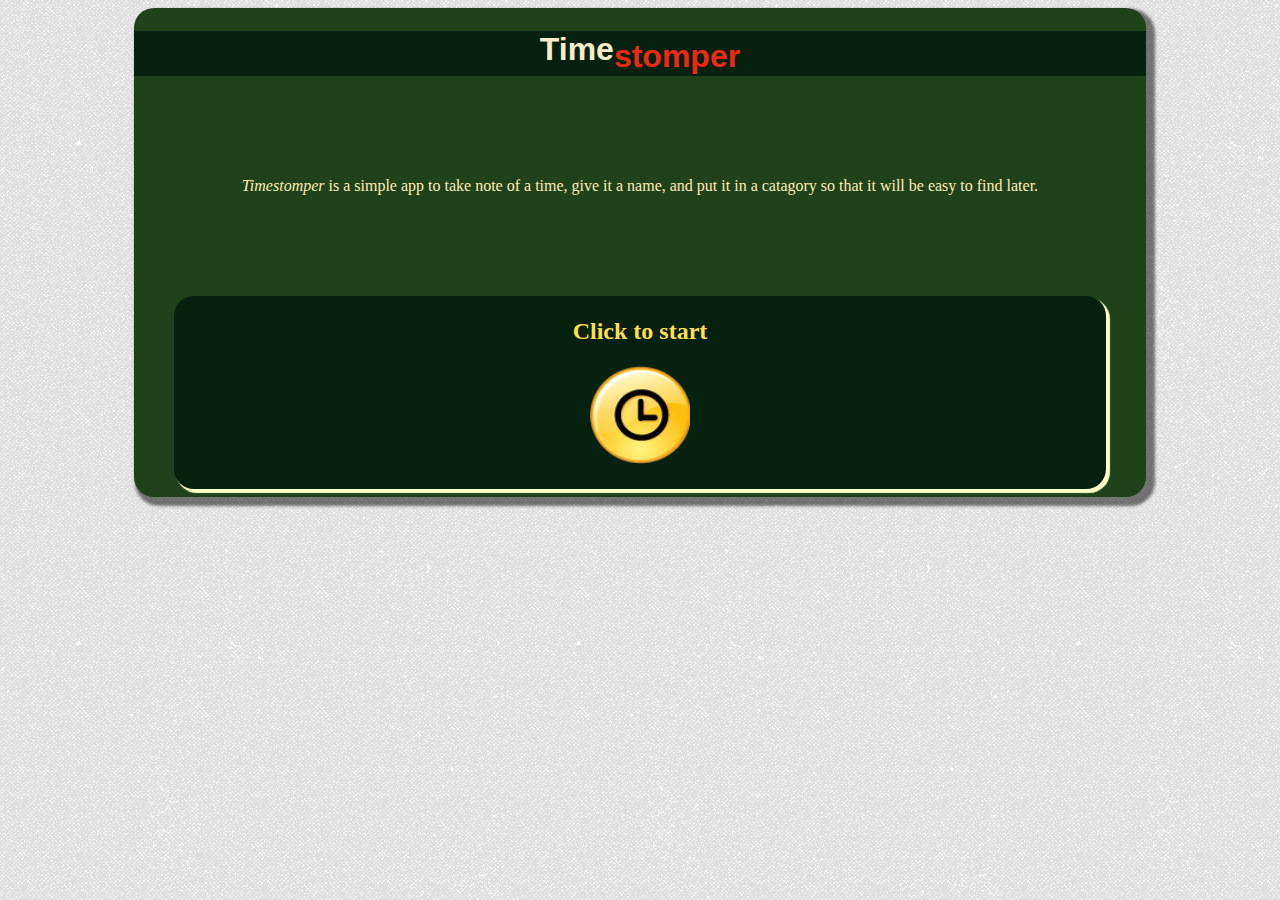
==== index.html @ 5caccbcf "initialize" ====
<!DOCTYPE html>
<!-- Jeremy Criddle -->
<!-- Visual Frameworks 1302 -->
<!-- Project 4 -->
<!-- Timestomper -->

<html>
<head>
	<meta charset="utf-8"/>
    <meta name="description" content="Timestamp app"/>
    <meta name="keywords" content="timestomper, timestamp, vfw project 3"/>
    <meta name="robots" content="noindex, nofollow"/>
    <meta name="viewport" content="user-scalable=no, width=device-width"/>
    <link rel="stylesheet" type="text/css" href="css/style.css">
    <title>Timestomper</title>
 
</head>
<body>
	<div>
        <header>
            <h1>Time<span>stomper</span></h1>
        </header>
        <section>
            <p><em>Timestomper</em> is a simple app to take note of a time, give it a name, and put it in a catagory so that it will be easy to find later.</p>
            <nav>
            <h2>Click to start</h2>
            <a href="additem.html">
    		<img border="0" alt="clock" src="img/stompbutton.png" width="100" height="100"></a>
            </nav>
    </section>
    </div>
    <script src="js/main.js"></script>
</body>
</html>
---- css/style.css ----
/*   additem.html
*    Jeremy Criddle
*    VFW 1302	
*    Project 4
*/




h1 {
	font-family: Verdana, Geneva, sans-serif;
	color: #F7ECC9;
	background-color: #072111;
}



body {
	background-image: url(../img/bkgTexture.png);
	background-repeat: repeat;
	
}

div {
	background-color: #20421B;
	color: #FFEBB8;
	background-repeat: no-repeat;
	text-align: center;
	width: 80%;
	margin-right: 10%;
	margin-left: 10%;
	padding-bottom: 8px;
	padding-top: 2px;
	-moz-border-radius: 20px;
	border-radius: 20px;
	-webkit-box-shadow: 5px 5px 3px 4px rgba(0,0,0,0.5);
	-moz-box-shadow: 5px 5px 3px 4px rgba(0,0,0,0.5);
	box-shadow: 5px 5px 3px 4px rgba(0,0,0,0.5);
}

span {
	color: #EB2917;
	font-family: "Arial Black", Gadget, sans-serif;
	vertical-align: sub;		
}
a {
	color: rgba(235,41,24,1);
	background-position: center;
}

h2 {
	font-family: "Times New Roman", Times, serif;
	color: #FEDE52;
}

header {
	margin-bottom: 10%;
}


nav {
	background-color: #072111;
	-moz-border-radius: 20px;
	border-radius: 20px;
	margin-right: 40px;
	margin-left: 40px;
	margin-top: 10%;
	-webkit-box-shadow: 3px 3px 1px 1px rgba(255,255,204,1);
	-moz-box-shadow: 3px 3px 1px 1px rgba(255,255,204,1);
	box-shadow: 3px 3px 1px 1px rgba(255,255,204,1);
	padding-top: 2px;
	padding-bottom: 20px;
}
ul {
	text-align: justify;
}

li {
	list-style-type: square;
}


label {
	display: block;
}

fieldset {
	margin-right: 15%;
	margin-left: 15%;
	border: medium ridge #F7ECC9;
	-moz-border-radius: 2px;
	border-radius: 2px;
	
}

.buttons {
	background-color: #FEDE52;
	-moz-border-radius: 7px;
	border-radius: 7px;
}
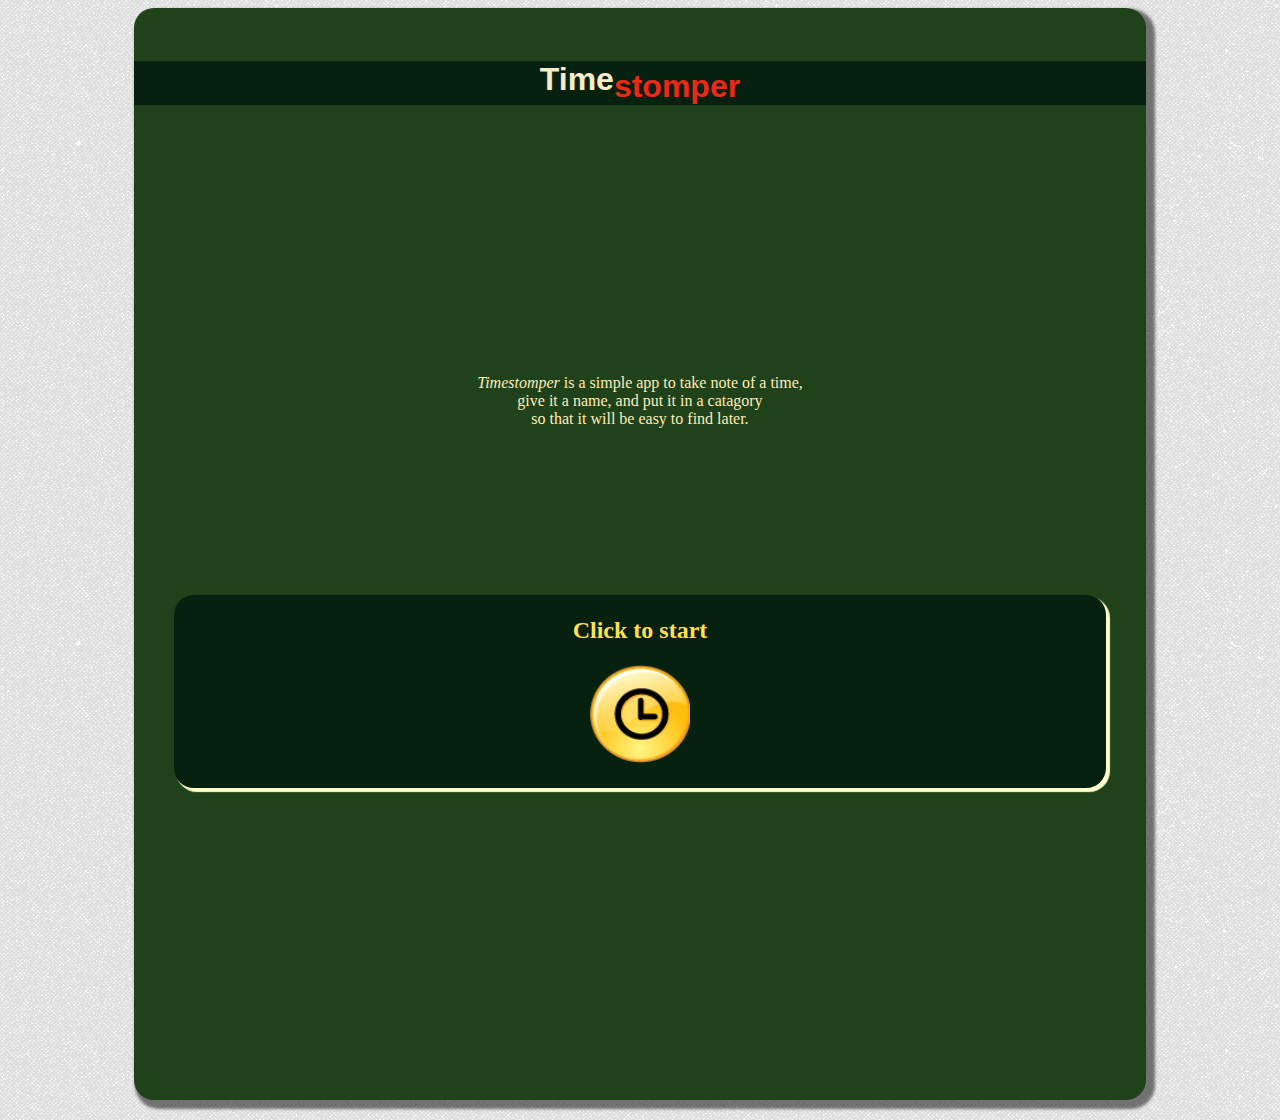
==== commit 326fd18a: "add img" ====
--- a/index.html
+++ b/index.html
@@ -21,7 +21,9 @@
             <h1>Time<span>stomper</span></h1>
         </header>
         <section>
-            <p><em>Timestomper</em> is a simple app to take note of a time, give it a name, and put it in a catagory so that it will be easy to find later.</p>
+        	<article>
+            	<p><em>Timestomper</em> is a simple app to take note of a time,	<br /> give it a name, and put it in a catagory<br /> so that it will be easy to find later.</p>
+            </article> 
             <nav>
             <h2>Click to start</h2>
             <a href="additem.html">
--- a/css/style.css
+++ b/css/style.css
@@ -20,11 +20,13 @@
 	background-repeat: repeat;
 	
 }
-
+article {
+	padding: 5%;
+	margin-top: 20%;	
+}
 div {
 	background-color: #20421B;
 	color: #FFEBB8;
-	background-repeat: no-repeat;
 	text-align: center;
 	width: 80%;
 	margin-right: 10%;
@@ -36,6 +38,7 @@
 	-webkit-box-shadow: 5px 5px 3px 4px rgba(0,0,0,0.5);
 	-moz-box-shadow: 5px 5px 3px 4px rgba(0,0,0,0.5);
 	box-shadow: 5px 5px 3px 4px rgba(0,0,0,0.5);
+	margin-bottom: 20px;
 }
 
 span {
@@ -54,6 +57,7 @@
 }
 
 header {
+	margin-top:5%;
 	margin-bottom: 10%;
 }
 
@@ -65,6 +69,7 @@
 	margin-right: 40px;
 	margin-left: 40px;
 	margin-top: 10%;
+	margin-bottom: 30%;
 	-webkit-box-shadow: 3px 3px 1px 1px rgba(255,255,204,1);
 	-moz-box-shadow: 3px 3px 1px 1px rgba(255,255,204,1);
 	box-shadow: 3px 3px 1px 1px rgba(255,255,204,1);
@@ -98,3 +103,7 @@
 	-moz-border-radius: 7px;
 	border-radius: 7px;
 }
+
+#asec {
+	margin-bottom: 10%;
+}
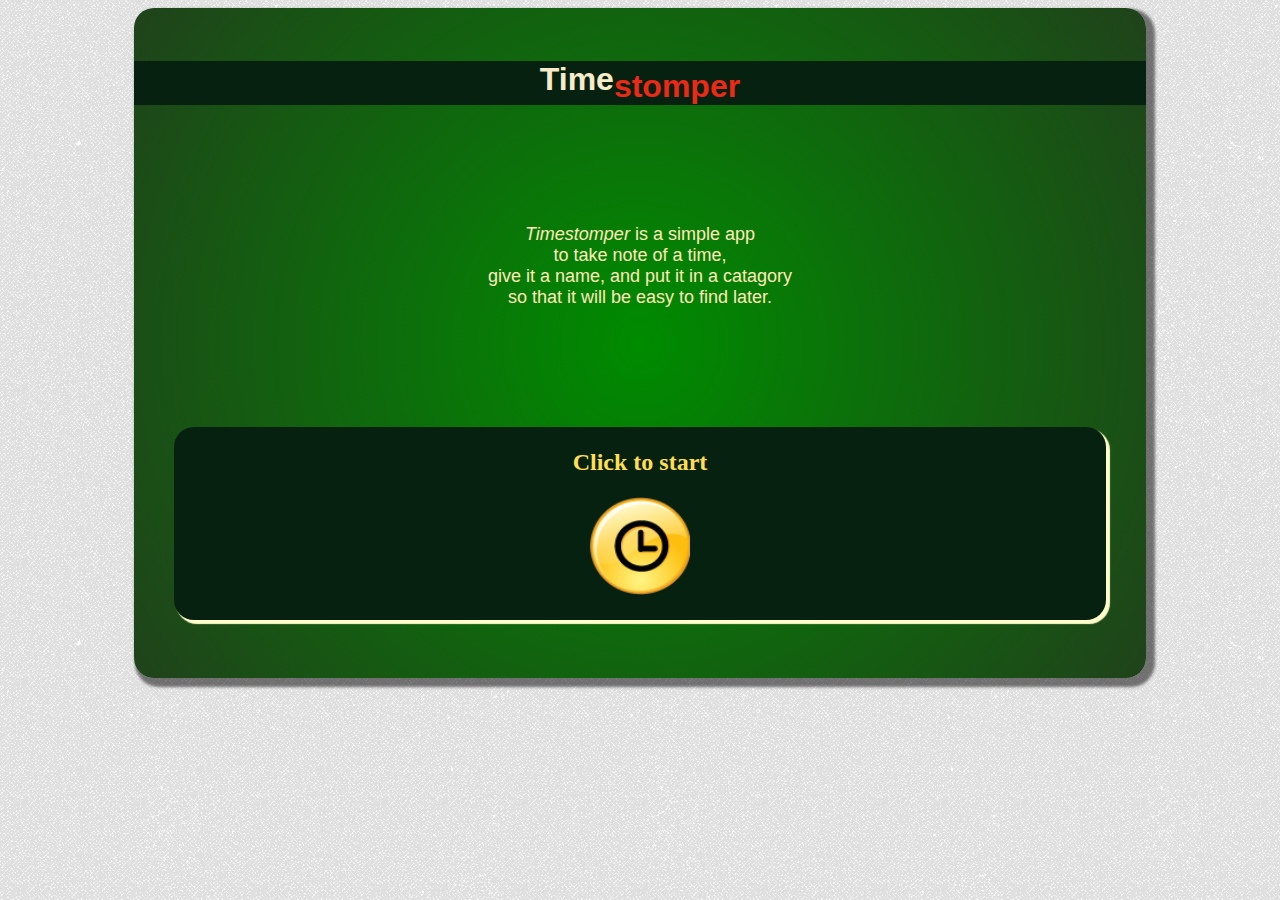
==== commit 3104bca9: "radial" ====
--- a/index.html
+++ b/index.html
@@ -22,7 +22,7 @@
         </header>
         <section>
         	<article>
-            	<p><em>Timestomper</em> is a simple app to take note of a time,	<br /> give it a name, and put it in a catagory<br /> so that it will be easy to find later.</p>
+            	<p><em>Timestomper</em> is a simple app <br />to take note of a time, <br />give it a name, and put it in a catagory<br /> so that it will be easy to find later.</p>
             </article> 
             <nav>
             <h2>Click to start</h2>
--- a/css/style.css
+++ b/css/style.css
@@ -12,20 +12,25 @@
 	color: #F7ECC9;
 	background-color: #072111;
 }
-
-
-
 body {
 	background-image: url(../img/bkgTexture.png);
-	background-repeat: repeat;
-	
+	background-repeat: repeat;	
 }
 article {
 	padding: 5%;
-	margin-top: 20%;	
+	font-family: "Lucida Sans Unicode", "Lucida Grande", sans-serif;
+	font-size: large;
+	
 }
 div {
-	background-color: #20421B;
+	/* Safari 5.1, Chrome 10+ */
+	background: -webkit-radial-gradient(circle, #008B00, #20421B);
+	/* Firefox 3.6+ */
+	background: -moz-radial-gradient(circle, #008B00, #20421B);
+	/* IE 10 */
+	background: -ms-radial-gradient(circle, #008B00, #20421B);
+	/* Opera 11.10+ */
+	background: -o-radial-gradient(circle, #008B00, #20421B);
 	color: #FFEBB8;
 	text-align: center;
 	width: 80%;
@@ -50,26 +55,22 @@
 	color: rgba(235,41,24,1);
 	background-position: center;
 }
-
 h2 {
 	font-family: "Times New Roman", Times, serif;
 	color: #FEDE52;
 }
-
 header {
 	margin-top:5%;
-	margin-bottom: 10%;
+	margin-bottom: 5%;
 }
-
-
 nav {
 	background-color: #072111;
 	-moz-border-radius: 20px;
 	border-radius: 20px;
 	margin-right: 40px;
 	margin-left: 40px;
-	margin-top: 10%;
-	margin-bottom: 30%;
+	margin-top: 5%;
+	margin-bottom: 5%;
 	-webkit-box-shadow: 3px 3px 1px 1px rgba(255,255,204,1);
 	-moz-box-shadow: 3px 3px 1px 1px rgba(255,255,204,1);
 	box-shadow: 3px 3px 1px 1px rgba(255,255,204,1);
@@ -83,27 +84,21 @@
 li {
 	list-style-type: square;
 }
-
-
 label {
 	display: block;
 }
-
 fieldset {
 	margin-right: 15%;
 	margin-left: 15%;
 	border: medium ridge #F7ECC9;
 	-moz-border-radius: 2px;
-	border-radius: 2px;
-	
+	border-radius: 2px;	
 }
-
 .buttons {
 	background-color: #FEDE52;
 	-moz-border-radius: 7px;
 	border-radius: 7px;
 }
-
 #asec {
 	margin-bottom: 10%;
 }
